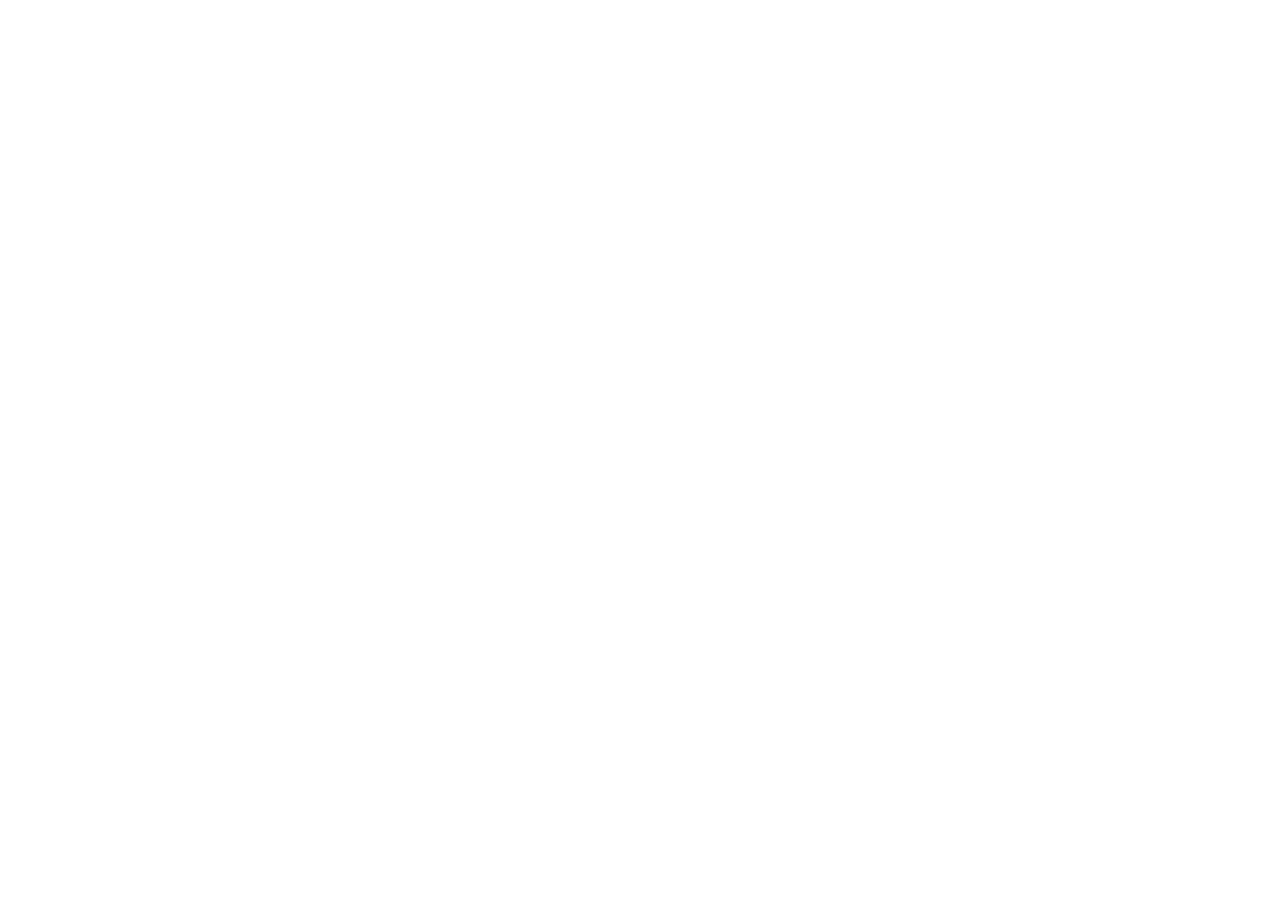
==== index.html @ 39c491a8 "Create html and css files and connected" ====
<!DOCTYPE html>
<html lang="en">
    <head>
        <meta charset="UTF-8">
        <meta http-equiv="X-UA-Compatible" content="IE=edge">
        <meta name="viewport" content="width=device-width, initial-scale=1.0">
        <link rel="stylesheet" href="css/12bool.css">
        <link rel="stylesheet" href="css/style.css">
        <title>Esercizio 14</title>
    </head>

    <body>
        
    </body>
</html>
---- css/12bool.css ----
/* regole generali pagina */
* {
    margin: 0;
    padding: 0;
    box-sizing: border-box;
}

/* regole container */
.container {
    max-width: 1170px;
    margin: 0 auto;
}

/* regole riga */
.row {
    display: flex;
    flex-direction: row;
    flex-wrap: wrap;
}

/* regole colonna */
[class*="col-"] {
    flex: 0 0 auto;
}





/* EXTRA SMALL DEVICES - XS */
@media screen and (max-width:575px) {
    .container {
        max-width: 540px;
    }

    .col-xs {
        flex-grow: 1;
        flex-basis: 0;
        max-width: 100%;
    }

    .col-xs-1 {
        flex-basis: calc((100% / 12) * 1);
        max-width: calc((100% / 12) * 1);
    }

    .col-xs-2 {
        flex-basis: calc((100% / 12) * 2);
        max-width: calc((100% / 12) * 2);
    }

    .col-xs-3 {
        flex-basis: calc((100% / 12) * 3);
        max-width: calc((100% / 12) * 3);
    }

    .col-xs-4 {
        flex-basis: calc((100% / 12) * 4);
        max-width: calc((100% / 12) * 4);
    }

    .col-xs-5 {
        flex-basis: calc((100% / 12) * 5);
        max-width: calc((100% / 12) * 5);
    }

    .col-xs-6 {
        flex-basis: calc((100% / 12) * 6);
        max-width: calc((100% / 12) * 6);
    }

    .col-xs-7 {
        flex-basis: calc((100% / 12) * 7);
        max-width: calc((100% / 12) * 7);
    }

    .col-xs-8 {
        flex-basis: calc((100% / 12) * 8);
        max-width: calc((100% / 12) * 8);
    }

    .col-xs-9 {
        flex-basis: calc((100% / 12) * 9);
        max-width: calc((100% / 12) * 9);
    }

    .col-xs-10 {
        flex-basis: calc((100% / 12) * 10);
        max-width: calc((100% / 12) * 10);
    }

    .col-xs-11 {
        flex-basis: calc((100% / 12) * 11);
        max-width: calc((100% / 12) * 11);
    }

    .col-xs-12 {
        flex-basis: calc((100% / 12) * 12);
        max-width: calc((100% / 12) * 12);
    }



    /* offset */
    .col-xs-offset-1 {
        margin-left: calc((100% / 12) * 1);
    }

    .col-xs-offset-2 {
        margin-left: calc((100% / 12) * 2);
    }

    .col-xs-offset-3 {
        margin-left: calc((100% / 12) * 3);
    }

    .col-xs-offset-4 {
        margin-left: calc((100% / 12) * 4);
    }

    .col-xs-offset-5 {
        margin-left: calc((100% / 12) * 5);
    }

    .col-xs-offset-6 {
        margin-left: calc((100% / 12) * 6);
    }

    .col-xs-offset-7 {
        margin-left: calc((100% / 12) * 7);
    }

    .col-xs-offset-8 {
        margin-left: calc((100% / 12) * 8);
    }

    .col-xs-offset-9 {
        margin-left: calc((100% / 12) * 9);
    }

    .col-xs-offset-10 {
        margin-left: calc((100% / 12) * 10);
    }

    .col-xs-offset-11 {
        margin-left: calc((100% / 12) * 11);
    }

    .col-xs-offset-12 {
        margin-left: calc((100% / 12) * 12);
    }
}





/* SMALL DEVICES - SM */
@media screen and (min-width:576px) and (max-width:767px) {
    .container {
        max-width: 540px;
    }

    .col-sm {
        flex-grow: 1;
        flex-basis: 0;
        max-width: 100%;
    }

    .col-sm-1 {
        flex-basis: calc((100% / 12) * 1);
        max-width: calc((100% / 12) * 1);
    }

    .col-sm-2 {
        flex-basis: calc((100% / 12) * 2);
        max-width: calc((100% / 12) * 2);
    }

    .col-sm-3 {
        flex-basis: calc((100% / 12) * 3);
        max-width: calc((100% / 12) * 3);
    }

    .col-sm-4 {
        flex-basis: calc((100% / 12) * 4);
        max-width: calc((100% / 12) * 4);
    }

    .col-sm-5 {
        flex-basis: calc((100% / 12) * 5);
        max-width: calc((100% / 12) * 5);
    }

    .col-sm-6 {
        flex-basis: calc((100% / 12) * 6);
        max-width: calc((100% / 12) * 6);
    }

    .col-sm-7 {
        flex-basis: calc((100% / 12) * 7);
        max-width: calc((100% / 12) * 7);
    }

    .col-sm-8 {
        flex-basis: calc((100% / 12) * 8);
        max-width: calc((100% / 12) * 8);
    }

    .col-sm-9 {
        flex-basis: calc((100% / 12) * 9);
        max-width: calc((100% / 12) * 9);
    }

    .col-sm-10 {
        flex-basis: calc((100% / 12) * 10);
        max-width: calc((100% / 12) * 10);
    }

    .col-sm-11 {
        flex-basis: calc((100% / 12) * 11);
        max-width: calc((100% / 12) * 11);
    }

    .col-sm-12 {
        flex-basis: calc((100% / 12) * 12);
        max-width: calc((100% / 12) * 12);
    }



    /* offset */
    .col-sm-offset-1 {
        margin-left: calc((100% / 12) * 1);
    }

    .col-sm-offset-2 {
        margin-left: calc((100% / 12) * 2);
    }

    .col-sm-offset-3 {
        margin-left: calc((100% / 12) * 3);
    }

    .col-sm-offset-4 {
        margin-left: calc((100% / 12) * 4);
    }

    .col-sm-offset-5 {
        margin-left: calc((100% / 12) * 5);
    }

    .col-sm-offset-6 {
        margin-left: calc((100% / 12) * 6);
    }

    .col-sm-offset-7 {
        margin-left: calc((100% / 12) * 7);
    }

    .col-sm-offset-8 {
        margin-left: calc((100% / 12) * 8);
    }

    .col-sm-offset-9 {
        margin-left: calc((100% / 12) * 9);
    }

    .col-sm-offset-10 {
        margin-left: calc((100% / 12) * 10);
    }

    .col-sm-offset-11 {
        margin-left: calc((100% / 12) * 11);
    }

    .col-sm-offset-12 {
        margin-left: calc((100% / 12) * 12);
    }
}





/* MEDIUM DEVICES - MD */
@media screen and (min-width:768px) and (max-width:991px) {
    .container {
        max-width: 720px;
    }

    .col-md {
        flex-grow: 1;
        flex-basis: 0;
        max-width: 100%;
    }

    .col-md-1 {
        flex-basis: calc((100% / 12) * 1);
        max-width: calc((100% / 12) * 1);
    }

    .col-md-2 {
        flex-basis: calc((100% / 12) * 2);
        max-width: calc((100% / 12) * 2);
    }

    .col-md-3 {
        flex-basis: calc((100% / 12) * 3);
        max-width: calc((100% / 12) * 3);
    }

    .col-md-4 {
        flex-basis: calc((100% / 12) * 4);
        max-width: calc((100% / 12) * 4);
    }

    .col-md-5 {
        flex-basis: calc((100% / 12) * 5);
        max-width: calc((100% / 12) * 5);
    }

    .col-md-6 {
        flex-basis: calc((100% / 12) * 6);
        max-width: calc((100% / 12) * 6);
    }

    .col-md-7 {
        flex-basis: calc((100% / 12) * 7);
        max-width: calc((100% / 12) * 7);
    }

    .col-md-8 {
        flex-basis: calc((100% / 12) * 8);
        max-width: calc((100% / 12) * 8);
    }

    .col-md-9 {
        flex-basis: calc((100% / 12) * 9);
        max-width: calc((100% / 12) * 9);
    }

    .col-md-10 {
        flex-basis: calc((100% / 12) * 10);
        max-width: calc((100% / 12) * 10);
    }

    .col-md-11 {
        flex-basis: calc((100% / 12) * 11);
        max-width: calc((100% / 12) * 11);
    }

    .col-md-12 {
        flex-basis: calc((100% / 12) * 12);
        max-width: calc((100% / 12) * 12);
    }



    /* offset */
    .col-md-offset-1 {
        margin-left: calc((100% / 12) * 1);
    }

    .col-md-offset-2 {
        margin-left: calc((100% / 12) * 2);
    }

    .col-md-offset-3 {
        margin-left: calc((100% / 12) * 3);
    }

    .col-md-offset-4 {
        margin-left: calc((100% / 12) * 4);
    }

    .col-md-offset-5 {
        margin-left: calc((100% / 12) * 5);
    }

    .col-md-offset-6 {
        margin-left: calc((100% / 12) * 6);
    }

    .col-md-offset-7 {
        margin-left: calc((100% / 12) * 7);
    }

    .col-md-offset-8 {
        margin-left: calc((100% / 12) * 8);
    }

    .col-md-offset-9 {
        margin-left: calc((100% / 12) * 9);
    }

    .col-md-offset-10 {
        margin-left: calc((100% / 12) * 10);
    }

    .col-md-offset-11 {
        margin-left: calc((100% / 12) * 11);
    }

    .col-md-offset-12 {
        margin-left: calc((100% / 12) * 12);
    }
}





/* LARGE DEVICES - LG */
@media screen and (min-width:992px) {
    .container {
        max-width: 960px;
    }

    .col-lg {
        flex-grow: 1;
        flex-basis: 0;
        max-width: 100%;
    }

    .col-lg-1 {
        flex-basis: calc((100% / 12) * 1);
        max-width: calc((100% / 12) * 1);
    }

    .col-lg-2 {
        flex-basis: calc((100% / 12) * 2);
        max-width: calc((100% / 12) * 2);
    }

    .col-lg-3 {
        flex-basis: calc((100% / 12) * 3);
        max-width: calc((100% / 12) * 3);
    }

    .col-lg-4 {
        flex-basis: calc((100% / 12) * 4);
        max-width: calc((100% / 12) * 4);
    }

    .col-lg-5 {
        flex-basis: calc((100% / 12) * 5);
        max-width: calc((100% / 12) * 5);
    }

    .col-lg-6 {
        flex-basis: calc((100% / 12) * 6);
        max-width: calc((100% / 12) * 6);
    }

    .col-lg-7 {
        flex-basis: calc((100% / 12) * 7);
        max-width: calc((100% / 12) * 7);
    }

    .col-lg-8 {
        flex-basis: calc((100% / 12) * 8);
        max-width: calc((100% / 12) * 8);
    }

    .col-lg-9 {
        flex-basis: calc((100% / 12) * 9);
        max-width: calc((100% / 12) * 9);
    }

    .col-lg-10 {
        flex-basis: calc((100% / 12) * 10);
        max-width: calc((100% / 12) * 10);
    }

    .col-lg-11 {
        flex-basis: calc((100% / 12) * 11);
        max-width: calc((100% / 12) * 11);
    }

    .col-lg-12 {
        flex-basis: calc((100% / 12) * 12);
        max-width: calc((100% / 12) * 12);
    }



    /* offset */
    .col-lg-offset-1 {
        margin-left: calc((100% / 12) * 1);
    }

    .col-lg-offset-2 {
        margin-left: calc((100% / 12) * 2);
    }

    .col-lg-offset-3 {
        margin-left: calc((100% / 12) * 3);
    }

    .col-lg-offset-4 {
        margin-left: calc((100% / 12) * 4);
    }

    .col-lg-offset-5 {
        margin-left: calc((100% / 12) * 5);
    }

    .col-lg-offset-6 {
        margin-left: calc((100% / 12) * 6);
    }

    .col-lg-offset-7 {
        margin-left: calc((100% / 12) * 7);
    }

    .col-lg-offset-8 {
        margin-left: calc((100% / 12) * 8);
    }

    .col-lg-offset-9 {
        margin-left: calc((100% / 12) * 9);
    }

    .col-lg-offset-10 {
        margin-left: calc((100% / 12) * 10);
    }

    .col-lg-offset-11 {
        margin-left: calc((100% / 12) * 11);
    }

    .col-lg-offset-12 {
        margin-left: calc((100% / 12) * 12);
    }
}
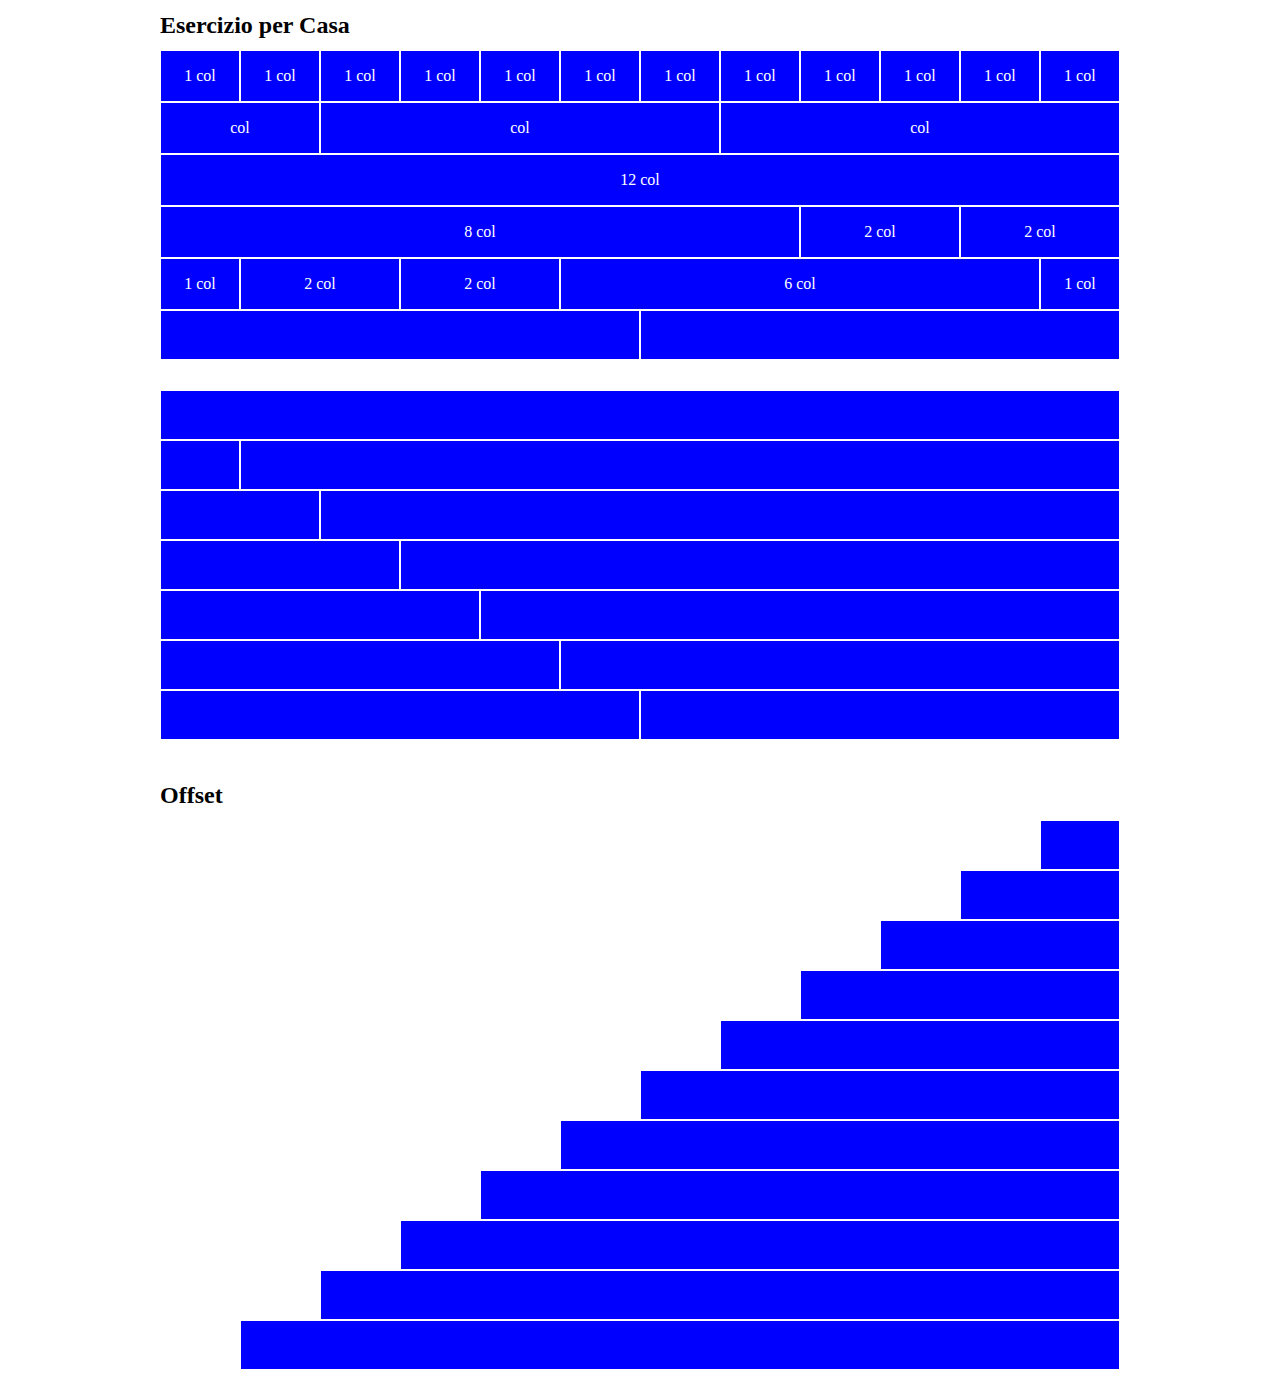
==== commit 2ced7505: "Add col and row in html" ====
--- a/index.html
+++ b/index.html
@@ -10,6 +10,138 @@
     </head>
 
     <body>
-        
+        <div class="container">
+            <h2>Esercizio per Casa</h2>
+
+            <section>
+                <div class="row">
+                    <div class="col-1">1 col</div>
+                    <div class="col-1">1 col</div>
+                    <div class="col-1">1 col</div>
+                    <div class="col-1">1 col</div>
+                    <div class="col-1">1 col</div>
+                    <div class="col-1">1 col</div>
+                    <div class="col-1">1 col</div>
+                    <div class="col-1">1 col</div>
+                    <div class="col-1">1 col</div>
+                    <div class="col-1">1 col</div>
+                    <div class="col-1">1 col</div>
+                    <div class="col-1">1 col</div>
+                </div>
+
+                <div class="row">
+                    <div class="col-2">col</div>
+                    <div class="col-5">col</div>
+                    <div class="col-5">col</div>
+                </div>
+
+                <div class="row">
+                    <div class="col-12">12 col</div>
+                </div>
+
+                <div class="row">
+                    <div class="col-8">8 col</div>
+                    <div class="col-2">2 col</div>
+                    <div class="col-2">2 col</div>
+                </div>
+
+                <div class="row">
+                    <div class="col-1">1 col</div>
+                    <div class="col-2">2 col</div>
+                    <div class="col-2">2 col</div>
+                    <div class="col-6">6 col</div>
+                    <div class="col-1">1 col</div>
+                </div>
+
+                <div class="row">
+                    <div class="col-6"></div>
+                    <div class="col-6"></div>
+                </div>
+            </section>
+
+            <section>
+                <div class="row">
+                    <div class="col-12"></div>
+                </div>
+
+                <div class="row">
+                    <div class="col-1"></div>
+                    <div class="col-11"></div>
+                </div>
+
+                <div class="row">
+                    <div class="col-2"></div>
+                    <div class="col-10"></div>
+                </div>
+
+                <div class="row">
+                    <div class="col-3"></div>
+                    <div class="col-9"></div>
+                </div>
+
+                <div class="row">
+                    <div class="col-4"></div>
+                    <div class="col-8"></div>
+                </div>
+
+                <div class="row">
+                    <div class="col-5"></div>
+                    <div class="col-7"></div>
+                </div>
+
+                <div class="row">
+                    <div class="col-6"></div>
+                    <div class="col-6"></div>
+                </div>
+            </section>
+
+            <section>
+                <h2>Offset</h2>
+
+                <div class="row">
+                    <div class="col-1 col-offset-11"></div>
+                </div>
+
+                <div class="row">
+                    <div class="col-2 col-offset-10"></div>
+                </div>
+
+                <div class="row">
+                    <div class="col-3 col-offset-9"></div>
+                </div>
+
+                <div class="row">
+                    <div class="col-4 col-offset-8"></div>
+                </div>
+
+                <div class="row">
+                    <div class="col-5 col-offset-7"></div>
+                </div>
+
+                <div class="row">
+                    <div class="col-6 col-offset-6"></div>
+                </div>
+
+                <div class="row">
+                    <div class="col-7 col-offset-5"></div>
+                </div>
+
+                <div class="row">
+                    <div class="col-8 col-offset-4"></div>
+                </div>
+
+                <div class="row">
+                    <div class="col-9 col-offset-3"></div>
+                </div>
+
+                <div class="row">
+                    <div class="col-10 col-offset-2"></div>
+                </div>
+
+                <div class="row">
+                    <div class="col-11 col-offset-1"></div>
+                </div>
+            </section>
+        </div>
     </body>
 </html>--- a/css/12bool.css
+++ b/css/12bool.css
@@ -23,6 +23,123 @@
     flex: 0 0 auto;
 }
 
+.col {
+    flex-grow: 1;
+    flex-basis: 0;
+    max-width: 100%;
+}
+
+.col-1 {
+    flex-basis: calc((100% / 12) * 1);
+    max-width: calc((100% / 12) * 1);
+}
+
+.col-2 {
+    flex-basis: calc((100% / 12) * 2);
+    max-width: calc((100% / 12) * 2);
+}
+
+.col-3 {
+    flex-basis: calc((100% / 12) * 3);
+    max-width: calc((100% / 12) * 3);
+}
+
+.col-4 {
+    flex-basis: calc((100% / 12) * 4);
+    max-width: calc((100% / 12) * 4);
+}
+
+.col-5 {
+    flex-basis: calc((100% / 12) * 5);
+    max-width: calc((100% / 12) * 5);
+}
+
+.col-6 {
+    flex-basis: calc((100% / 12) * 6);
+    max-width: calc((100% / 12) * 6);
+}
+
+.col-7 {
+    flex-basis: calc((100% / 12) * 7);
+    max-width: calc((100% / 12) * 7);
+}
+
+.col-8 {
+    flex-basis: calc((100% / 12) * 8);
+    max-width: calc((100% / 12) * 8);
+}
+
+.col-9 {
+    flex-basis: calc((100% / 12) * 9);
+    max-width: calc((100% / 12) * 9);
+}
+
+.col-10 {
+    flex-basis: calc((100% / 12) * 10);
+    max-width: calc((100% / 12) * 10);
+}
+
+.col-11 {
+    flex-basis: calc((100% / 12) * 11);
+    max-width: calc((100% / 12) * 11);
+}
+
+.col-12 {
+    flex-basis: calc((100% / 12) * 12);
+    max-width: calc((100% / 12) * 12);
+}
+
+
+
+/* offset */
+.col-offset-1 {
+    margin-left: calc((100% / 12) * 1);
+}
+
+.col-offset-2 {
+    margin-left: calc((100% / 12) * 2);
+}
+
+.col-offset-3 {
+    margin-left: calc((100% / 12) * 3);
+}
+
+.col-offset-4 {
+    margin-left: calc((100% / 12) * 4);
+}
+
+.col-offset-5 {
+    margin-left: calc((100% / 12) * 5);
+}
+
+.col-offset-6 {
+    margin-left: calc((100% / 12) * 6);
+}
+
+.col-offset-7 {
+    margin-left: calc((100% / 12) * 7);
+}
+
+.col-offset-8 {
+    margin-left: calc((100% / 12) * 8);
+}
+
+.col-offset-9 {
+    margin-left: calc((100% / 12) * 9);
+}
+
+.col-offset-10 {
+    margin-left: calc((100% / 12) * 10);
+}
+
+.col-offset-11 {
+    margin-left: calc((100% / 12) * 11);
+}
+
+.col-offset-12 {
+    margin-left: calc((100% / 12) * 12);
+}
+
 
 
 
--- a/css/style.css
+++ b/css/style.css
@@ -0,0 +1,21 @@
+[class*="col-"] {
+    min-height: 50px;
+    background-color: blue;
+    border: 1px solid white;
+}
+
+.container {
+    color: white;
+    text-align: center;
+    line-height: 50px;
+}
+
+.container h2 {
+    color: black;
+    text-align: left;
+}
+
+section {
+    margin-bottom: 30px;
+}
+
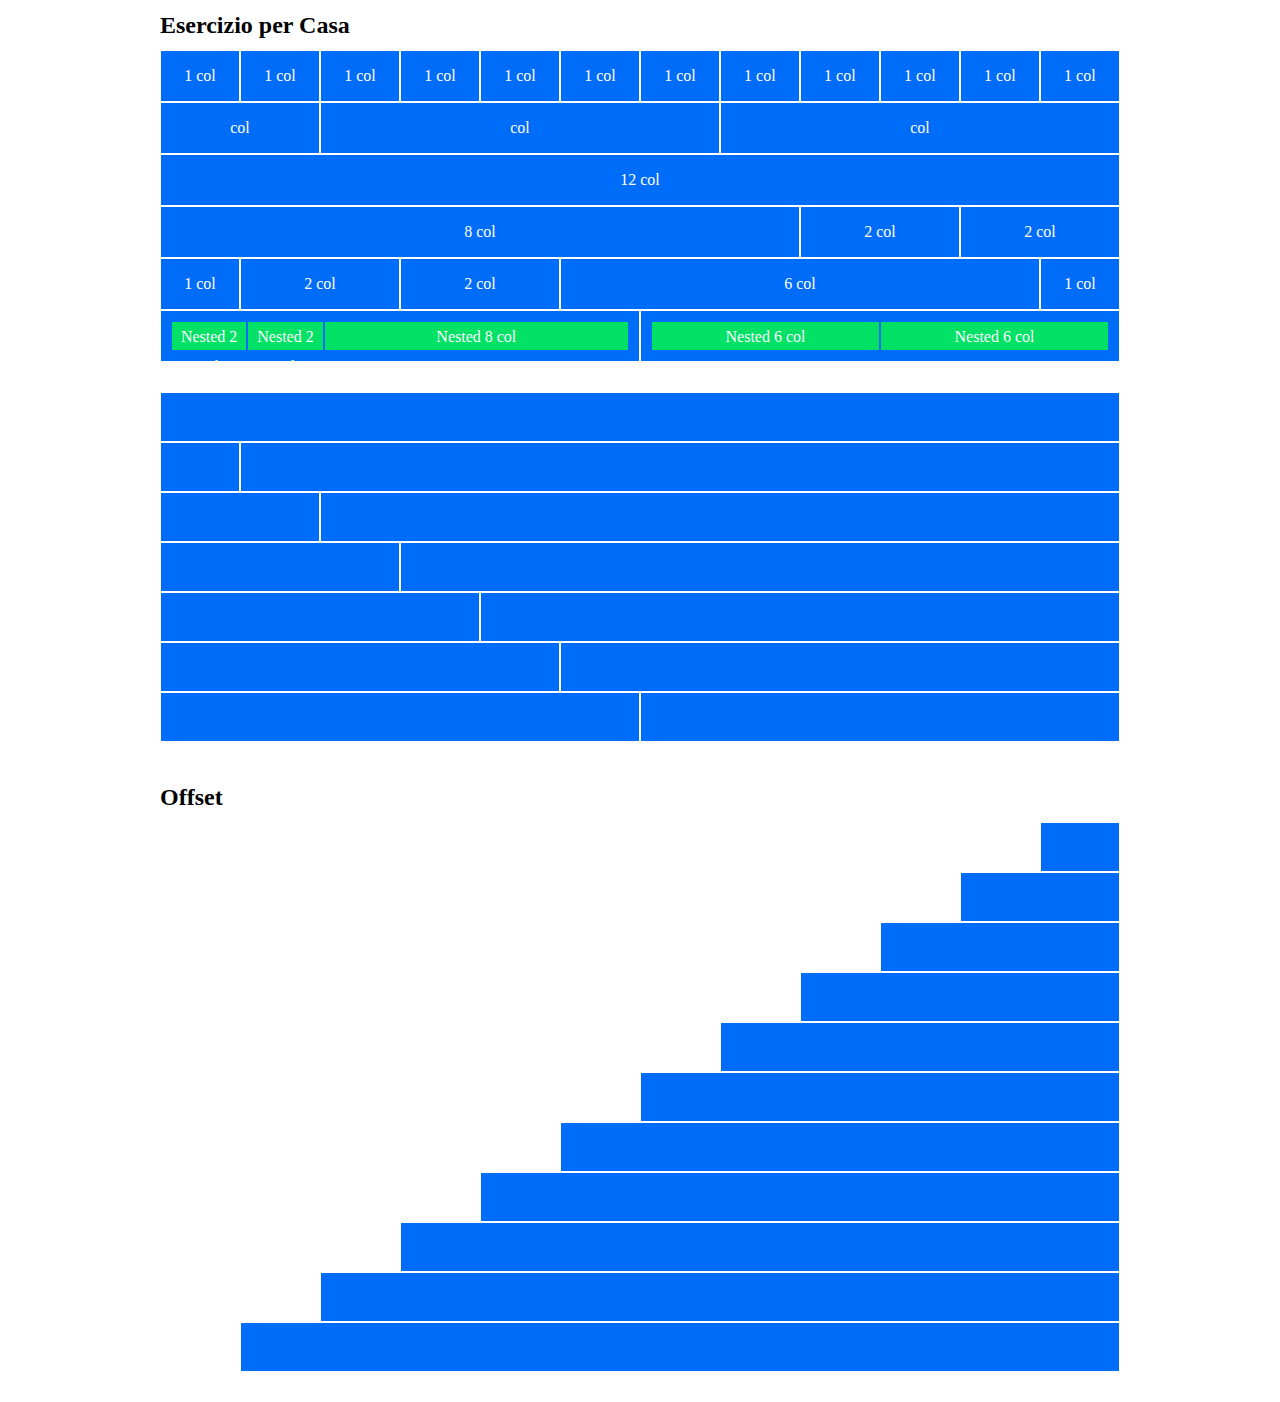
==== commit 5a545abe: "Add nested col" ====
--- a/index.html
+++ b/index.html
@@ -53,9 +53,21 @@
                     <div class="col-1">1 col</div>
                 </div>
 
-                <div class="row">
-                    <div class="col-6"></div>
-                    <div class="col-6"></div>
+                <div class="row nested">
+                    <div class="col-6">
+                        <div class="row">
+                            <div class="col-2">Nested 2 col</div>
+                            <div class="col-2">Nested 2 col</div>
+                            <div class="col-8">Nested 8 col</div>
+                        </div>
+                    </div>
+
+                    <div class="col-6">
+                        <div class="row">
+                            <div class="col-6">Nested 6 col</div>
+                            <div class="col-6">Nested 6 col</div>
+                        </div>
+                    </div>
                 </div>
             </section>
 
--- a/css/style.css
+++ b/css/style.css
@@ -1,6 +1,6 @@
 [class*="col-"] {
     min-height: 50px;
-    background-color: blue;
+    background-color: #006cfa;
     border: 1px solid white;
 }
 
@@ -19,3 +19,15 @@
     margin-bottom: 30px;
 }
 
+.nested .col-6 .row div {
+    background-color: #00e165;
+    height: 30px;
+    min-height: 0;
+    border: 1px solid #006cfa;
+    line-height: 30px;
+}
+
+.row.nested .col-6 .row {
+    padding: 10px;
+}
+
